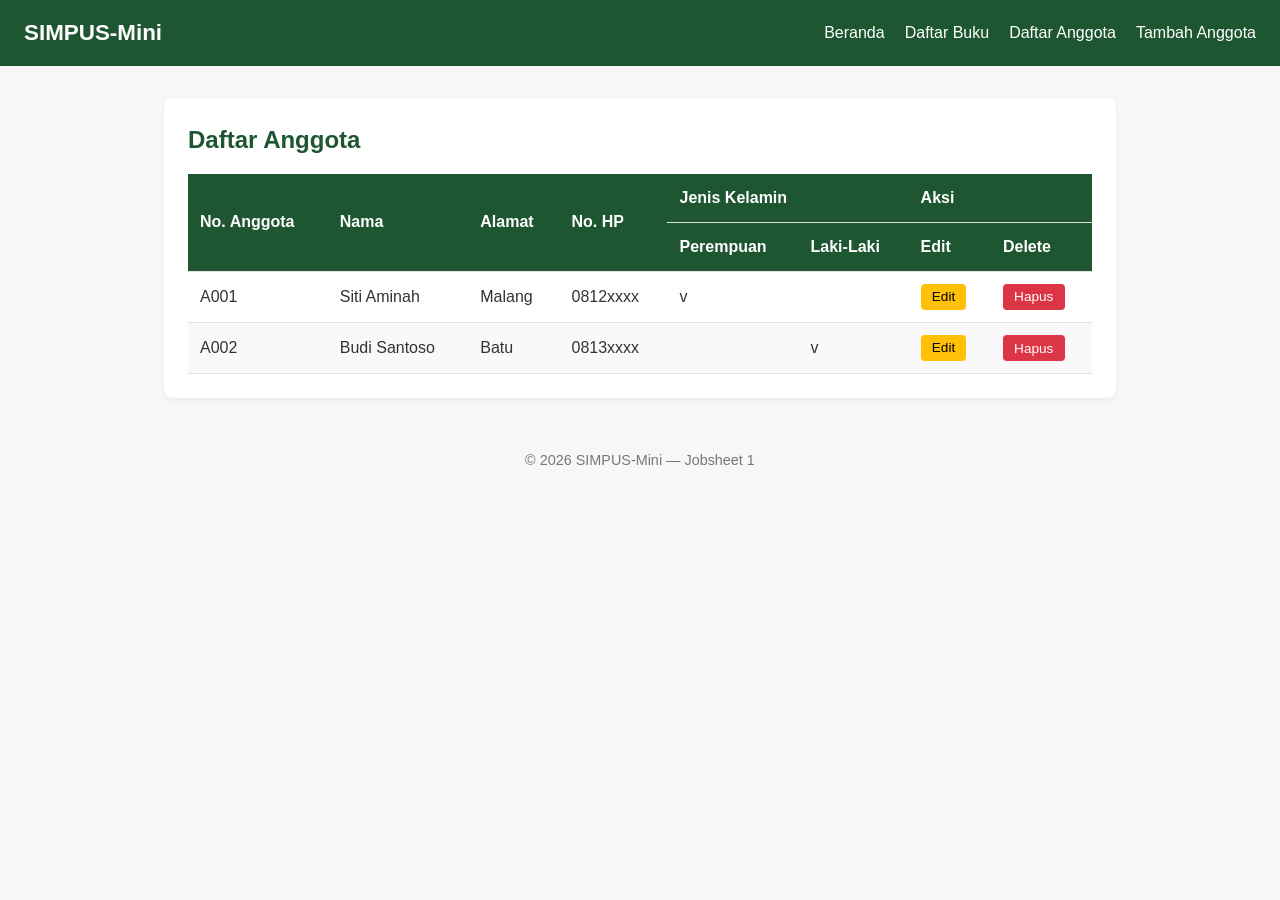
==== Jobsheet3/anggota/list.html @ 5d2d1a21 "Jobheet3.2" ====
<!DOCTYPE html>
<html lang="id">

<head>
    <meta charset="UTF-8">
    <meta name="viewport" content="width=device-width, initial-scale=1">
    <title>SIMPUS-Mini | Daftar Anggota</title>
    <link rel="stylesheet" href="../assets/css/style.css">
</head>

<body>
    <header>
        <h1>SIMPUS-Mini</h1>

        <input type="checkbox" id="nav-toggle" class="nav-toggle">
        <label for="nav-toggle" class="nav-toggle-label">&#9776;</label>

        <nav>
            <ul>
                <li><a href="../index.html">Beranda</a></li>
                <li><a href="../buku/list.html">Daftar Buku</a></li>
                <li><a href="list.html">Daftar Anggota</a></li>
                <li><a href="tambah.html">Tambah Anggota</a></li>
            </ul>
        </nav>
    </header>

    <main>
        <section>
            <h2>Daftar Anggota</h2>

            <div class="table-responsive">
                <table>
                    <thead>
                        <tr>
                            <th rowspan="2">No. Anggota</th>
                            <th rowspan="2">Nama</th>
                            <th rowspan="2">Alamat</th>
                            <th rowspan="2">No. HP</th>
                            <th colspan="2">Jenis Kelamin</th>
                            <th colspan="2">Aksi</th>
                        </tr>
                        <tr>
                            <th>Perempuan</th>
                            <th>Laki-Laki</th>
                            <th>Edit</th>
                            <th>Delete</th>
                        </tr>
                    </thead>

                    <tbody>
                        <tr>
                            <td>A001</td>
                            <td>Siti Aminah</td>
                            <td>Malang</td>
                            <td>0812xxxx</td>
                            <td>v</td>
                            <td></td>
                            <td>
                                <button type="button" class="btn-edit">Edit</button>
                            </td>
                            <td>
                                <button type="button" class="btn-hapus">Hapus</button>
                            </td>
                        </tr>

                        <tr>
                            <td>A002</td>
                            <td>Budi Santoso</td>
                            <td>Batu</td>
                            <td>0813xxxx</td>
                            <td></td>
                            <td>v</td>
                            <td>
                                <button type="button" class="btn-edit">Edit</button>
                            </td>
                            <td>
                                <button type="button" class="btn-hapus">Hapus</button>
                            </td>
                        </tr>
                    </tbody>
                </table>
            </div>
        </section>
    </main>

    <footer>
        <p>&copy; 2026 SIMPUS-Mini &mdash; Jobsheet 1</p>
    </footer>
</body>

</html>
---- Jobsheet3/assets/css/style.css ----
/* ===== Reset & Base ===== */
* {
    box-sizing: border-box;
    margin: 0;
    padding: 0;
}

body {
    font-family: "Segoe UI", Arial, sans-serif;
    color: #333333;
    background-color: #f7f7f7;
    line-height: 1.5;
}

a {
    color: #1e5631;
    text-decoration: none;
}

a:hover {
    text-decoration: underline;
}

/* ===== Header & Navbar (Flexbox) ===== */
header {
    background-color: #1e5631;
    color: #fff;
    padding: 1rem 1.5rem;
    display: flex;
    align-items: center;
    justify-content: space-between;
    flex-wrap: wrap;
}

header h1 {
    font-size: 1.4rem;
}

header nav ul {
    list-style: none;
    display: flex;
    gap: 1.25rem;
}

header nav a {
    color: #fff;
    font-weight: 500;
}

/* ===== Hamburger Menu (checkbox hack) ===== */
.nav-toggle {
    display: none;
}

.nav-toggle-label {
    display: none;
    font-size: 1.6rem;
    color: #fff;
    cursor: pointer;
}

/* ===== Main Layout ===== */
main {
    max-width: 1000px;
    margin: 2rem auto;
    padding: 0 1.5rem;
}

section {
    background-color: #fff;
    border-radius: 8px;
    padding: 1.5rem;
    margin-bottom: 1.5rem;
    box-shadow: 0 2px 5px rgba(0, 0, 0, 0.05);
}

section h2 {
    margin-bottom: 1rem;
    color: #1e5631;
}

/* ===== Cards Statistics (CSS Grid) ===== */
main section:nth-of-type(2) {
    display: grid;
    grid-template-columns: repeat(3, 1fr);
    gap: 1.5rem;
}

main section:nth-of-type(2) article {
    background-color: #e6f0fa;
    border-radius: 8px;
    padding: 1.25rem;
    text-align: center;
}

main section:nth-of-type(2) article h3 {
    font-size: 0.95rem;
    color: #555756;
    margin-bottom: 0.5rem;
}

main section:nth-of-type(2) article p {
    font-size: 1.8rem;
    font-weight: 700;
    color: #1e5631;
}

/* ===== Tabel ===== */
.table-responsive {
    overflow-x: auto;
}

table {
    width: 100%;
    border-collapse: collapse;
}

th,
td {
    text-align: left;
    padding: 0.75rem 0.75rem;
    border-bottom: 1px solid #e0e0e0;
}

thead {
    background-color: #1e5631;
    color: #fff;
}

tbody tr:nth-child(even) {
    background-color: #f9f9f9;
}

tbody tr:hover {
    background-color: #e6f0fa;
}

td:has(.btn-edit),
td .action-buttons {
    display: flex;
    gap: 0.35rem;
    align-items: center;
}

td button {
    padding: 0.35rem 0.7rem;
    border: none;
    border-radius: 4px;
    cursor: pointer;
    font-size: 0.85rem;
    white-space: nowrap;
}

.btn-edit {
    background-color: #ffc107;
    color: #000;
}

.btn-detail {
    background-color: #17a2b8;
    color: #fff;
}

.btn-hapus {
    background-color: #dc3545;
    color: #fff;
}

/* ===== Form ===== */
form p {
    margin-bottom: 1rem;
}

form label {
    display: block;
    margin-bottom: 0.3rem;
    font-weight: 600;
    color: #333;
}

form input,
form select {
    width: 100%;
    max-width: 480px;
    padding: 0.55rem 0.7rem;
    border: 1px solid #cccccc;
    border-radius: 4px;
    font-size: 1rem;
}

form button[type="submit"] {
    background-color: #1e5631;
    color: #fff;
    border: none;
    padding: 0.6rem 1.5rem;
    border-radius: 4px;
    font-size: 1rem;
    cursor: pointer;
}

form button[type="submit"]:hover {
    background-color: #143d22;
}

/* ===== Footer ===== */
footer {
    text-align: center;
    padding: 1.25rem;
    color: #777;
    font-size: 0.9rem;
}

/* ===== Responsive Breakpoints ===== */

/* Tablet ke bawah */
@media (max-width: 768px) {
    main section:nth-of-type(2) {
        grid-template-columns: repeat(2, 1fr);
    }
}

/* Mobile */
@media (max-width: 480px) {
    header {
        position: relative;
    }

    .nav-toggle-label {
        display: block;
    }

    header nav {
        display: none;
        width: 100%;
        order: 3;
        margin-top: 1rem;
    }

    .nav-toggle:checked ~ nav {
        display: block;
    }

    header nav ul {
        flex-direction: column;
        gap: 0.75rem;
    }

    main section:nth-of-type(2) {
        grid-template-columns: 1fr;
    }

    form input,
    form select {
        max-width: 100%;
    }
}
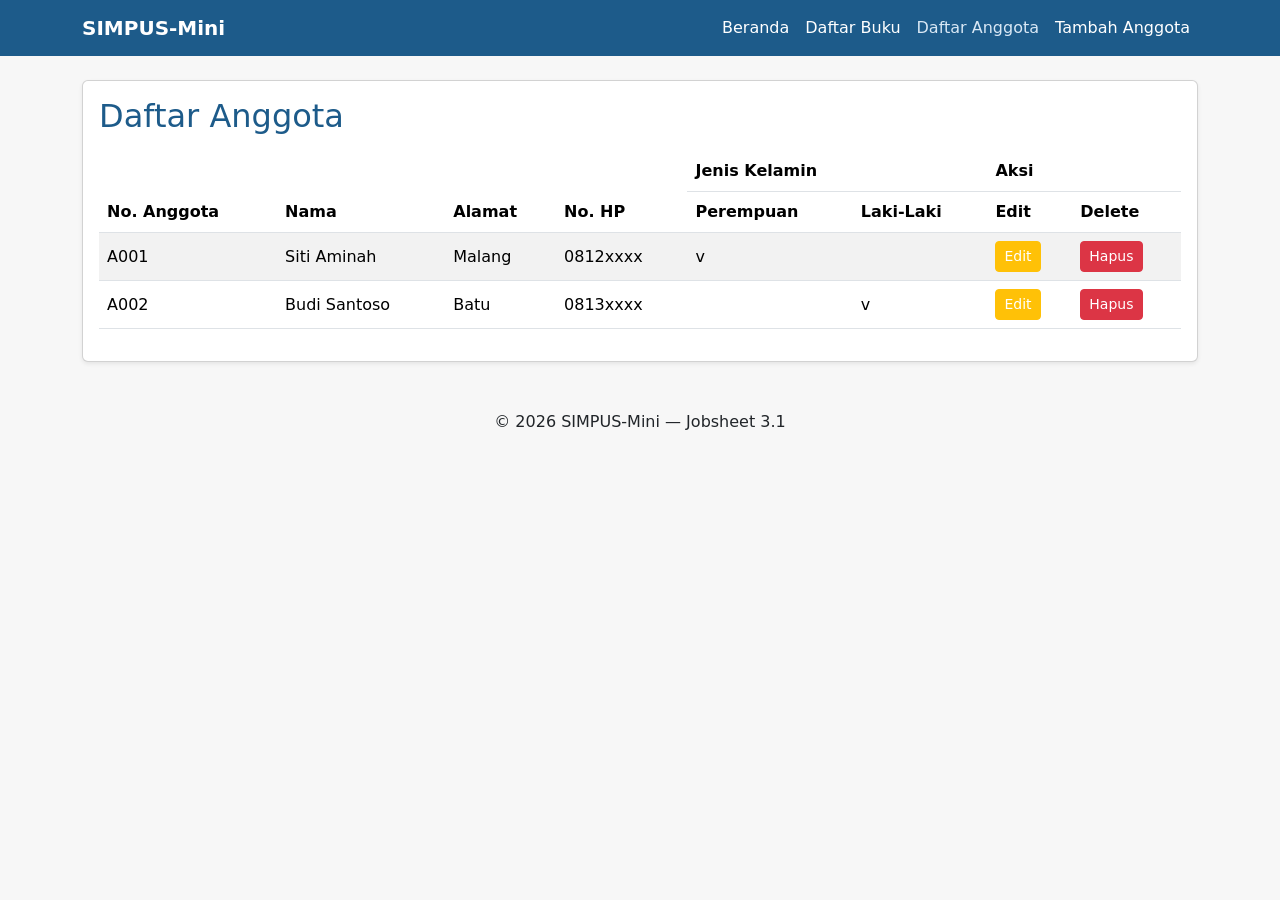
==== commit 4f1cb1ef: "Jobsheet3.1" ====
--- a/Jobsheet3/anggota/list.html
+++ b/Jobsheet3/anggota/list.html
@@ -1,92 +1,166 @@
-<!DOCTYPE html>
+<!doctype html>
 <html lang="id">
+  <head>
+    <meta charset="UTF-8" />
+    <meta name="viewport" content="width=device-width, initial-scale=1" />
+    <title>SIMPUS-Mini | Daftar Anggota</title>
 
-<head>
-    <meta charset="UTF-8">
-    <meta name="viewport" content="width=device-width, initial-scale=1">
-    <title>SIMPUS-Mini | Daftar Anggota</title>
-    <link rel="stylesheet" href="../assets/css/style.css">
-</head>
+    <!-- Bootstrap CSS -->
+    <link
+      href="https://cdn.jsdelivr.net/npm/bootstrap@5.3.3/dist/css/bootstrap.min.css"
+      rel="stylesheet"
+    />
 
-<body>
-    <header>
-        <h1>SIMPUS-Mini</h1>
+    <!-- CSS Custom -->
+    <link rel="stylesheet" href="../assets/css/style.css" />
+  </head>
 
-        <input type="checkbox" id="nav-toggle" class="nav-toggle">
-        <label for="nav-toggle" class="nav-toggle-label">&#9776;</label>
+  <body>
+    <!-- Navbar -->
+    <header
+      class="navbar navbar-expand-lg navbar-dark"
+      style="background-color:#1d5b8a;"
+    >
+      <div class="container">
+        <a class="navbar-brand fw-semibold" href="../index.html">
+          SIMPUS-Mini
+        </a>
 
-        <nav>
-            <ul>
-                <li><a href="../index.html">Beranda</a></li>
-                <li><a href="../buku/list.html">Daftar Buku</a></li>
-                <li><a href="list.html">Daftar Anggota</a></li>
-                <li><a href="tambah.html">Tambah Anggota</a></li>
-            </ul>
+        <button
+          class="navbar-toggler"
+          type="button"
+          data-bs-toggle="collapse"
+          data-bs-target="#navMenu"
+          aria-controls="navMenu"
+          aria-expanded="false"
+          aria-label="Toggle navigation"
+        >
+          <span class="navbar-toggler-icon"></span>
+        </button>
+
+        <nav class="collapse navbar-collapse" id="navMenu">
+          <ul class="navbar-nav ms-auto">
+            <li class="nav-item">
+              <a class="nav-link" href="../index.html">
+                Beranda
+              </a>
+            </li>
+
+            <li class="nav-item">
+              <a class="nav-link" href="../buku/list.html">
+                Daftar Buku
+              </a>
+            </li>
+
+            <li class="nav-item">
+              <a class="nav-link active" href="list.html">
+                Daftar Anggota
+              </a>
+            </li>
+
+            <li class="nav-item">
+              <a class="nav-link" href="tambah.html">
+                Tambah Anggota
+              </a>
+            </li>
+          </ul>
         </nav>
+      </div>
     </header>
 
-    <main>
-        <section>
-            <h2>Daftar Anggota</h2>
+    <!-- Main -->
+    <main class="container my-4">
+      <section class="card shadow-sm">
+        <div class="card-body">
+          <h2 class="card-title mb-3" style="color:#1d5b8a;">
+            Daftar Anggota
+          </h2>
 
-            <div class="table-responsive">
-                <table>
-                    <thead>
-                        <tr>
-                            <th rowspan="2">No. Anggota</th>
-                            <th rowspan="2">Nama</th>
-                            <th rowspan="2">Alamat</th>
-                            <th rowspan="2">No. HP</th>
-                            <th colspan="2">Jenis Kelamin</th>
-                            <th colspan="2">Aksi</th>
-                        </tr>
-                        <tr>
-                            <th>Perempuan</th>
-                            <th>Laki-Laki</th>
-                            <th>Edit</th>
-                            <th>Delete</th>
-                        </tr>
-                    </thead>
+          <div class="table-responsive">
+            <table class="table table-striped table-hover align-middle">
+              <thead style="background-color:#1d5b8a;">
+                <tr class="text-white">
+                  <th rowspan="2">No. Anggota</th>
+                  <th rowspan="2">Nama</th>
+                  <th rowspan="2">Alamat</th>
+                  <th rowspan="2">No. HP</th>
+                  <th colspan="2">Jenis Kelamin</th>
+                  <th colspan="2">Aksi</th>
+                </tr>
 
-                    <tbody>
-                        <tr>
-                            <td>A001</td>
-                            <td>Siti Aminah</td>
-                            <td>Malang</td>
-                            <td>0812xxxx</td>
-                            <td>v</td>
-                            <td></td>
-                            <td>
-                                <button type="button" class="btn-edit">Edit</button>
-                            </td>
-                            <td>
-                                <button type="button" class="btn-hapus">Hapus</button>
-                            </td>
-                        </tr>
+                <tr class="text-white">
+                  <th>Perempuan</th>
+                  <th>Laki-Laki</th>
+                  <th>Edit</th>
+                  <th>Delete</th>
+                </tr>
+              </thead>
 
-                        <tr>
-                            <td>A002</td>
-                            <td>Budi Santoso</td>
-                            <td>Batu</td>
-                            <td>0813xxxx</td>
-                            <td></td>
-                            <td>v</td>
-                            <td>
-                                <button type="button" class="btn-edit">Edit</button>
-                            </td>
-                            <td>
-                                <button type="button" class="btn-hapus">Hapus</button>
-                            </td>
-                        </tr>
-                    </tbody>
-                </table>
-            </div>
-        </section>
+              <tbody>
+                <tr>
+                  <td>A001</td>
+                  <td>Siti Aminah</td>
+                  <td>Malang</td>
+                  <td>0812xxxx</td>
+                  <td>v</td>
+                  <td></td>
+                  <td>
+                    <button
+                      type="button"
+                      class="btn btn-warning btn-sm text-white"
+                    >
+                      Edit
+                    </button>
+                  </td>
+                  <td>
+                    <button
+                      type="button"
+                      class="btn btn-danger btn-sm"
+                    >
+                      Hapus
+                    </button>
+                  </td>
+                </tr>
+
+                <tr>
+                  <td>A002</td>
+                  <td>Budi Santoso</td>
+                  <td>Batu</td>
+                  <td>0813xxxx</td>
+                  <td></td>
+                  <td>v</td>
+                  <td>
+                    <button
+                      type="button"
+                      class="btn btn-warning btn-sm text-white"
+                    >
+                      Edit
+                    </button>
+                  </td>
+                  <td>
+                    <button
+                      type="button"
+                      class="btn btn-danger btn-sm"
+                    >
+                      Hapus
+                    </button>
+                  </td>
+                </tr>
+              </tbody>
+            </table>
+          </div>
+        </div>
+      </section>
     </main>
 
-    <footer>
-        <p>&copy; 2026 SIMPUS-Mini &mdash; Jobsheet 1</p>
+    <!-- Footer -->
+    <footer class="text-center py-4">
+      <p>&copy; 2026 SIMPUS-Mini &mdash; Jobsheet 3.1</p>
     </footer>
-</body>
 
+    <!-- Bootstrap JavaScript -->
+    <script
+      src="https://cdn.jsdelivr.net/npm/bootstrap@5.3.3/dist/js/bootstrap.bundle.min.js"
+    ></script>
+  </body>
 </html>
--- a/Jobsheet3/assets/css/style.css
+++ b/Jobsheet3/assets/css/style.css
@@ -1,256 +1,20 @@
-/* ===== Reset & Base ===== */
-* {
-    box-sizing: border-box;
-    margin: 0;
-    padding: 0;
+/* ===== Custom CSS SIMPUS-Mini ===== */
+
+body {
+    background-color: #f7f7f7;
 }
 
-body {
-    font-family: "Segoe UI", Arial, sans-serif;
-    color: #333333;
-    background-color: #f7f7f7;
-    line-height: 1.5;
+.navbar-brand,
+.nav-link {
+    color: #fff !important;
 }
 
-a {
-    color: #1e5631;
-    text-decoration: none;
+.nav-link:hover,
+.nav-link.active {
+    color: #d9e8f5 !important;
 }
 
-a:hover {
-    text-decoration: underline;
-}
-
-/* ===== Header & Navbar (Flexbox) ===== */
-header {
-    background-color: #1e5631;
-    color: #fff;
-    padding: 1rem 1.5rem;
-    display: flex;
-    align-items: center;
-    justify-content: space-between;
-    flex-wrap: wrap;
-}
-
-header h1 {
-    font-size: 1.4rem;
-}
-
-header nav ul {
-    list-style: none;
-    display: flex;
-    gap: 1.25rem;
-}
-
-header nav a {
-    color: #fff;
-    font-weight: 500;
-}
-
-/* ===== Hamburger Menu (checkbox hack) ===== */
-.nav-toggle {
-    display: none;
-}
-
-.nav-toggle-label {
-    display: none;
-    font-size: 1.6rem;
-    color: #fff;
-    cursor: pointer;
-}
-
-/* ===== Main Layout ===== */
-main {
-    max-width: 1000px;
-    margin: 2rem auto;
-    padding: 0 1.5rem;
-}
-
-section {
-    background-color: #fff;
-    border-radius: 8px;
-    padding: 1.5rem;
-    margin-bottom: 1.5rem;
-    box-shadow: 0 2px 5px rgba(0, 0, 0, 0.05);
-}
-
-section h2 {
-    margin-bottom: 1rem;
-    color: #1e5631;
-}
-
-/* ===== Cards Statistics (CSS Grid) ===== */
-main section:nth-of-type(2) {
-    display: grid;
-    grid-template-columns: repeat(3, 1fr);
-    gap: 1.5rem;
-}
-
-main section:nth-of-type(2) article {
-    background-color: #e6f0fa;
-    border-radius: 8px;
-    padding: 1.25rem;
-    text-align: center;
-}
-
-main section:nth-of-type(2) article h3 {
-    font-size: 0.95rem;
-    color: #555756;
-    margin-bottom: 0.5rem;
-}
-
-main section:nth-of-type(2) article p {
-    font-size: 1.8rem;
-    font-weight: 700;
-    color: #1e5631;
-}
-
-/* ===== Tabel ===== */
-.table-responsive {
-    overflow-x: auto;
-}
-
-table {
-    width: 100%;
-    border-collapse: collapse;
-}
-
-th,
-td {
-    text-align: left;
-    padding: 0.75rem 0.75rem;
-    border-bottom: 1px solid #e0e0e0;
-}
-
-thead {
-    background-color: #1e5631;
-    color: #fff;
-}
-
-tbody tr:nth-child(even) {
-    background-color: #f9f9f9;
-}
-
-tbody tr:hover {
-    background-color: #e6f0fa;
-}
-
-td:has(.btn-edit),
-td .action-buttons {
-    display: flex;
-    gap: 0.35rem;
-    align-items: center;
-}
-
-td button {
-    padding: 0.35rem 0.7rem;
-    border: none;
-    border-radius: 4px;
-    cursor: pointer;
-    font-size: 0.85rem;
-    white-space: nowrap;
-}
-
-.btn-edit {
-    background-color: #ffc107;
-    color: #000;
-}
-
-.btn-detail {
-    background-color: #17a2b8;
-    color: #fff;
-}
-
-.btn-hapus {
-    background-color: #dc3545;
-    color: #fff;
-}
-
-/* ===== Form ===== */
-form p {
-    margin-bottom: 1rem;
-}
-
-form label {
-    display: block;
-    margin-bottom: 0.3rem;
-    font-weight: 600;
-    color: #333;
-}
-
-form input,
-form select {
-    width: 100%;
-    max-width: 480px;
-    padding: 0.55rem 0.7rem;
-    border: 1px solid #cccccc;
-    border-radius: 4px;
-    font-size: 1rem;
-}
-
-form button[type="submit"] {
-    background-color: #1e5631;
-    color: #fff;
-    border: none;
-    padding: 0.6rem 1.5rem;
-    border-radius: 4px;
-    font-size: 1rem;
-    cursor: pointer;
-}
-
-form button[type="submit"]:hover {
-    background-color: #143d22;
-}
-
-/* ===== Footer ===== */
-footer {
-    text-align: center;
-    padding: 1.25rem;
-    color: #777;
-    font-size: 0.9rem;
-}
-
-/* ===== Responsive Breakpoints ===== */
-
-/* Tablet ke bawah */
-@media (max-width: 768px) {
-    main section:nth-of-type(2) {
-        grid-template-columns: repeat(2, 1fr);
-    }
-}
-
-/* Mobile */
-@media (max-width: 480px) {
-    header {
-        position: relative;
-    }
-
-    .nav-toggle-label {
-        display: block;
-    }
-
-    header nav {
-        display: none;
-        width: 100%;
-        order: 3;
-        margin-top: 1rem;
-    }
-
-    .nav-toggle:checked ~ nav {
-        display: block;
-    }
-
-    header nav ul {
-        flex-direction: column;
-        gap: 0.75rem;
-    }
-
-    main section:nth-of-type(2) {
-        grid-template-columns: 1fr;
-    }
-
-    form input,
-    form select {
-        max-width: 100%;
-    }
+form button[type="submit"]:hover,
+button[type="submit"]:hover {
+    background-color: #164869 !important;
 }
